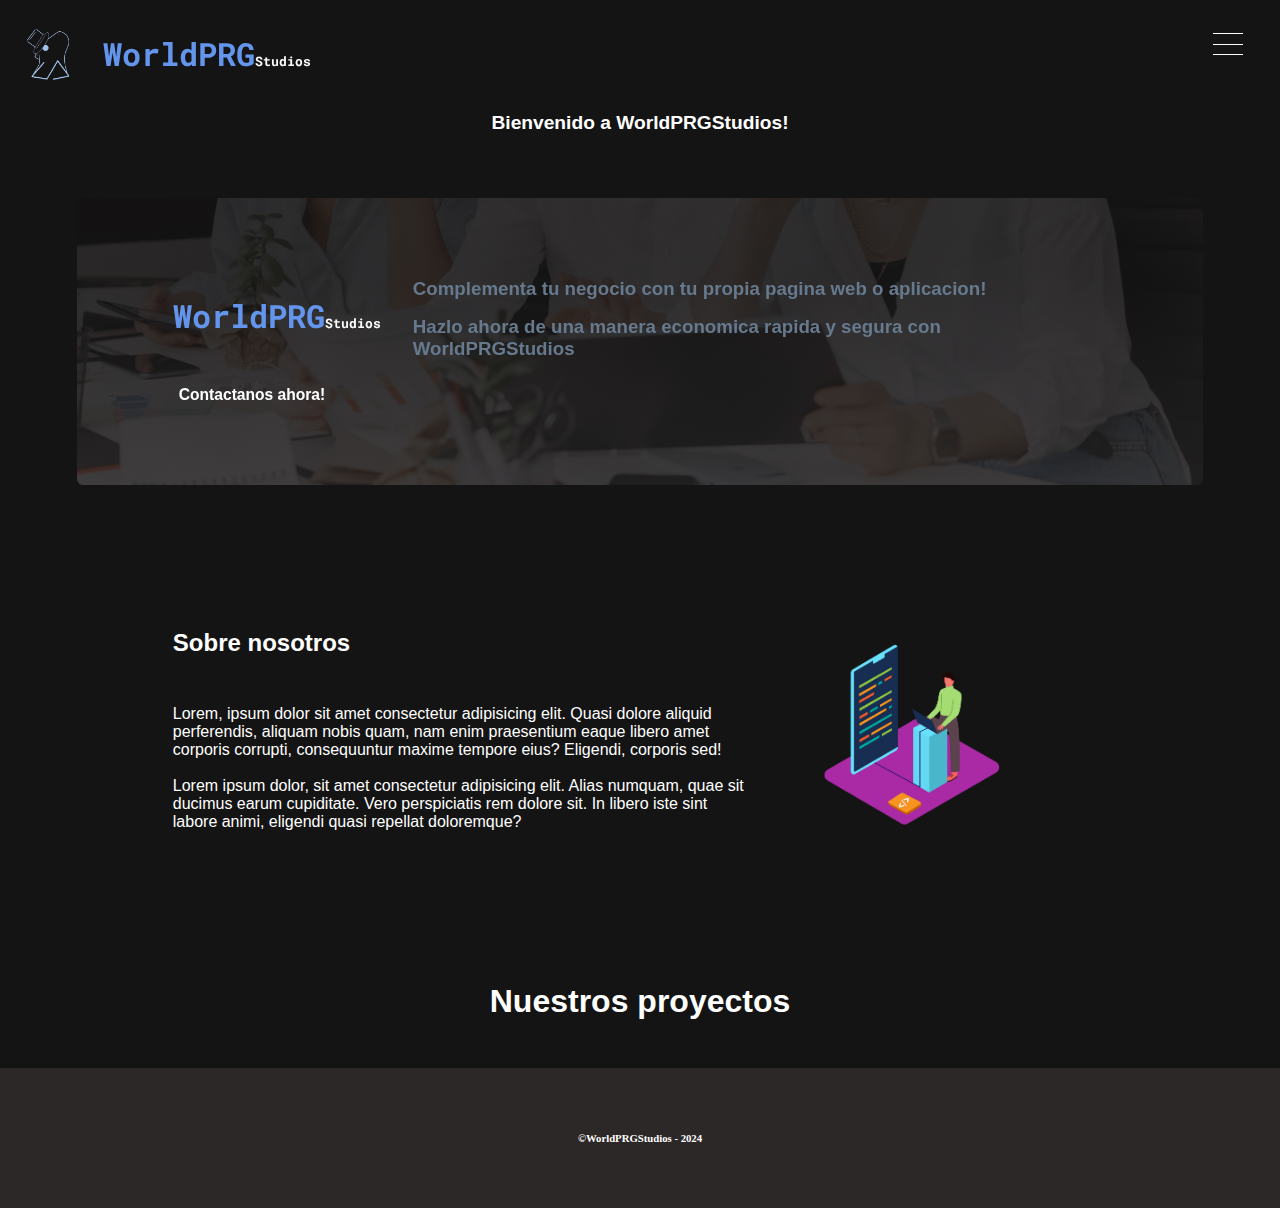
==== index.html @ b0576ff2 "Add files via upload" ====
<!DOCTYPE html>
<html lang="es">

<head>
    <meta charset="UTF-8">
    <meta name="viewport" content="width=device-width, initial-scale=1.0">
    <link href="Assets/Css/styles.css" rel="stylesheet" type="text/css">
    <link rel="preconnect" href="https://fonts.googleapis.com">
    <link rel="preconnect" href="https://fonts.gstatic.com" crossorigin>
    <link
        href="https://fonts.googleapis.com/css2?family=Catamaran:wght@300&family=IBM+Plex+Mono:ital,wght@1,200&family=Nosifer&family=Playpen+Sans:wght@300&family=Roboto+Mono:wght@100&family=Satisfy&display=swap"
        rel="stylesheet">
    <link href="Assets/Img/Logo.png" rel="icon">
    <title>WorldPRGStudios</title>
</head>

<body>
    <header id="principal-header">
        <div class="header-row">
            <img src="Assets/Img/Logo.png" id="IconCapi" alt="Capibara logo">
            <h1 class="Title">WorldPRG<span style="color: white; font-size: small;">Studios</span></h1>
            <button class="button-burger-container">
                <div class="button-burger"></div>
                <div class="button-burger"></div>
                <div class="button-burger"></div>
            </button>
        </div>
    </header>

    <main>
        <div class="general-container">
            <h1>Bienvenido a WorldPRGStudios!</h1>


        </div>
        <div class="interactive-container" id="pub-space-1">
            <div class="content-left">
                <h1 class="Title">WorldPRG<span style="color: white; font-size: small;">Studios</span></h1>

                <button>
                    <h3>Contactanos ahora!</h3>
                </button>
            </div>
            <div class="content-right">
                <h3>Complementa tu negocio con tu propia pagina web o aplicacion!</h3>

                <h3>Hazlo ahora de una manera economica rapida y segura con WorldPRGStudios</h3>
            </div>
        </div>

        <div class="interactive-container general-text">

            <div class="content-left">
                <h2>Sobre nosotros</h2>

                <p>Lorem, ipsum dolor sit amet consectetur adipisicing elit. Quasi dolore aliquid perferendis, aliquam
                    nobis
                    quam, nam enim praesentium eaque libero amet corporis corrupti, consequuntur maxime tempore eius?
                    Eligendi,
                    corporis sed!
                    <br><br>
                    Lorem ipsum dolor, sit amet consectetur adipisicing elit. Alias numquam, quae sit ducimus earum
                    cupiditate. Vero perspiciatis rem dolore sit. In libero iste sint labore animi, eligendi quasi
                    repellat doloremque?
                </p>
            </div>
            <div class="content-right">
                <img src=".//Assets/Img/Coder.png">
            </div>
        </div>
        <section class="proyect-section general-text">
            <h1>Nuestros proyectos</h1>

            <div class="general-media-container">
                <div class="media-container-row">
                    <div class="media-container"></div>
                    <div class="media-container"></div>
                </div>
            </div>
        </section>
    </main>

    <footer>
        <h6>&copy;WorldPRGStudios - 2024</h6>
    </footer>
<script src="Assets/js/main.js"></script>
</html>
---- Assets/Css/styles.css ----
*{
    box-sizing: border-box;
    margin:0;
}

@media (max-width:720px){

    #pub-space-1{
        flex-direction: column-reverse;
        max-height: 350px;
    }

    body{
        overflow-x: hidden;
        width: 100%;

        .interactive-container{
            width: 88%;
            padding:0;
            height: auto;
            display: flex;
            border-radius: 0.4rem;
            background-color: rgb(20, 20, 20);
            z-index: 15;
            align-items: start;
            flex-direction: column;
    
            .content-left{
                width:100%;
            }
            .content-right{
                font-size: 0.6rem;
                margin:0;
            }

        }
    }
    #principal-header{
        background-color: rgb(34, 32, 32);
        z-index:20;
        min-height: 6rem;
    }
}

body{
    background-color: rgb(20, 20, 20);
    
    .Title{
        margin-top: 1rem;
        color: cornflowerblue;
        font-family: 'Roboto Mono', monospace;

    }
    #principal-header{
        width: 100%;
        height: 3rem;
        display: flex;
        position: fixed;
        justify-content: space-between;
        padding:1rem;

        @media (width>720px ) and (width<1200px){
            z-index: 20;
            .header-row{
                .Title{
                    visibility: hidden;;
                }
            }
        }

        .header-row{
            display:flex;
            gap:1rem;
            width: 100%;

            .button-burger-container{
                display: flex;
                flex-direction: column;
                margin: auto;
                margin-right: 1rem;
                margin-top: 1rem;
                gap:0.6rem;
                width:40px;
                height:25px;
                background: none;
                border: none;
                align-items: center;
                .button-burger{
                    width: 30px;
                    height: 1px;
                    background-color: rgb(255, 255, 255);
                    transition: all  1s ;
                    position: relative;
                    padding: 0;
                    margin: 0;
                }
            }
            }

            img{
                width: auto;
                height: auto;
                @media (min-width:720px) {
                    
                }
                min-width:65px;
                min-height: 65px;

            }
        }

        main{

            justify-content: center;
            align-items: center;
            display: flex;
            flex-direction: column;
            gap:4rem;
            padding-top: 7rem;

            .general-text{
                color:white;
                font-family: "Barlow Semi Condensed", sans-serif;
            }
        
            .general-container{
                display: flex;
                flex-direction: column;
                width: 50%;
                justify-content: center;
                align-items: center;
                color:white;
                font-family: "Barlow Semi Condensed", sans-serif;
                gap:5rem;
                
                h1{
                    font-size: 1.2rem;
                }
            }
        
            #pub-space-1{
                background:linear-gradient(180deg, rgba(22,20,20,0.8757878151260504) 27%, rgba(37,34,34,0.861782212885154) 100%),url(../Img/Conceptual_image.jpg);
                background-size: cover;
                background-repeat: no-repeat;
                z-index:10 ;
            }
            .interactive-container{
                width: 88%;
                height: auto;
                display: flex;
                border-radius: 0.4rem;
                padding:5rem;
                background-color: rgb(20, 20, 20);
                z-index: 15;
        
                .content-right{
                    display: flex;
                    flex-direction: column;
                    gap:1rem;
                    width:auto;
                    @media (min-width:960px) {
                        padding-left: 2rem;
                    }
                    padding-left:auto;
        
                    button{
                        background: none;
                    }
        
                }
        
                .content-left{
                    align-items: start;
                    flex-direction: column;
                    gap: 3rem;
                    margin-left: 1rem;
                    display: flex;
                    width: auto;
        
                    button{
                        background: none;
                        border:none;
                        h3{
                            font-family: Arial, Helvetica, sans-serif;
                            color:white;
                        }
                    }
                }
        
                h3{
                    margin-right: 1rem;
                    color:rgb(102, 121, 141);
                    font-family: "Barlow Semi Condensed", sans-serif;
            
                }
            }

            img{
                width:auto;
                height: auto;
                max-width: 280px;
                max-height: 280px;
                margin-right: 4rem;
            }
        }
        footer{
            margin-top: 3rem;
            padding:4rem;
            align-items: center;
            display: flex;
            width: 100%;
            background-color: rgb(44, 40, 40);
            justify-content: center;
            color:white;
        }
    }
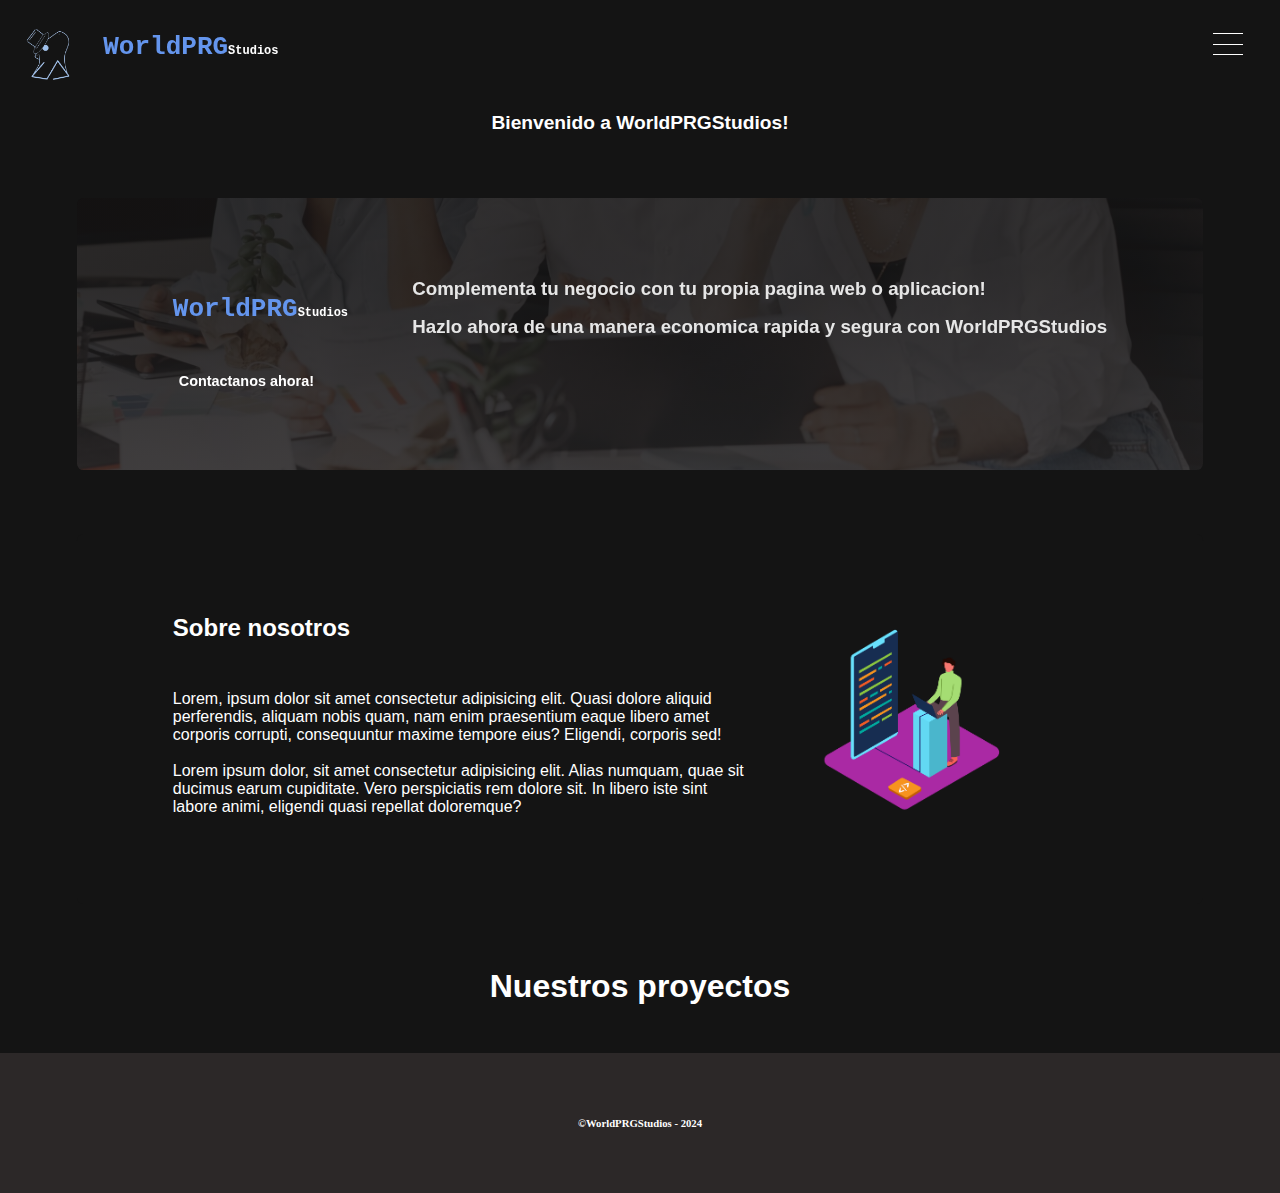
==== commit 967ee62e: "Add files via upload" ====
--- a/index.html
+++ b/index.html
@@ -38,7 +38,7 @@
                 <h1 class="Title">WorldPRG<span style="color: white; font-size: small;">Studios</span></h1>
 
                 <button>
-                    <h3>Contactanos ahora!</h3>
+                    <a class="hover-shadow">Contactanos ahora!</a>
                 </button>
             </div>
             <div class="content-right">
--- a/Assets/Css/styles.css
+++ b/Assets/Css/styles.css
@@ -1,7 +1,29 @@
 *{
     box-sizing: border-box;
     margin:0;
+    zoom: 0;
 }
+
+.hover-shadow{
+    
+        font-family: Arial, Helvetica, sans-serif;
+        color:white;
+        font-weight: 700;
+        font-size: 0.9rem;
+        transition: all 1s;
+    
+}
+.hover-shadow:hover{
+    transition:all 1s;
+    cursor: pointer;
+    background-color:rgba(54, 102, 214, 0.384);
+    border:none;
+    padding:0;
+    color:rgb(12, 155, 180);
+    box-shadow: 4px 5px 63px 29px rgba(54,101,214,0.6);
+    -webkit-box-shadow: 4px 5px 63px 29px rgba(54,101,214,0.6);
+    -moz-box-shadow: 4px 5px 63px 29px rgba(54,101,214,0.6);}
+
 
 @media (max-width:720px){
 
@@ -48,7 +70,7 @@
     .Title{
         margin-top: 1rem;
         color: cornflowerblue;
-        font-family: 'Roboto Mono', monospace;
+        font-family: monospace;
 
     }
     #principal-header{
@@ -162,6 +184,8 @@
                         padding-left: 2rem;
                     }
                     padding-left:auto;
+                    margin-left:3rem;
+                    margin-left:auto;
         
                     button{
                         background: none;
@@ -189,7 +213,7 @@
         
                 h3{
                     margin-right: 1rem;
-                    color:rgb(102, 121, 141);
+                    color:rgb(230, 230, 230);
                     font-family: "Barlow Semi Condensed", sans-serif;
             
                 }
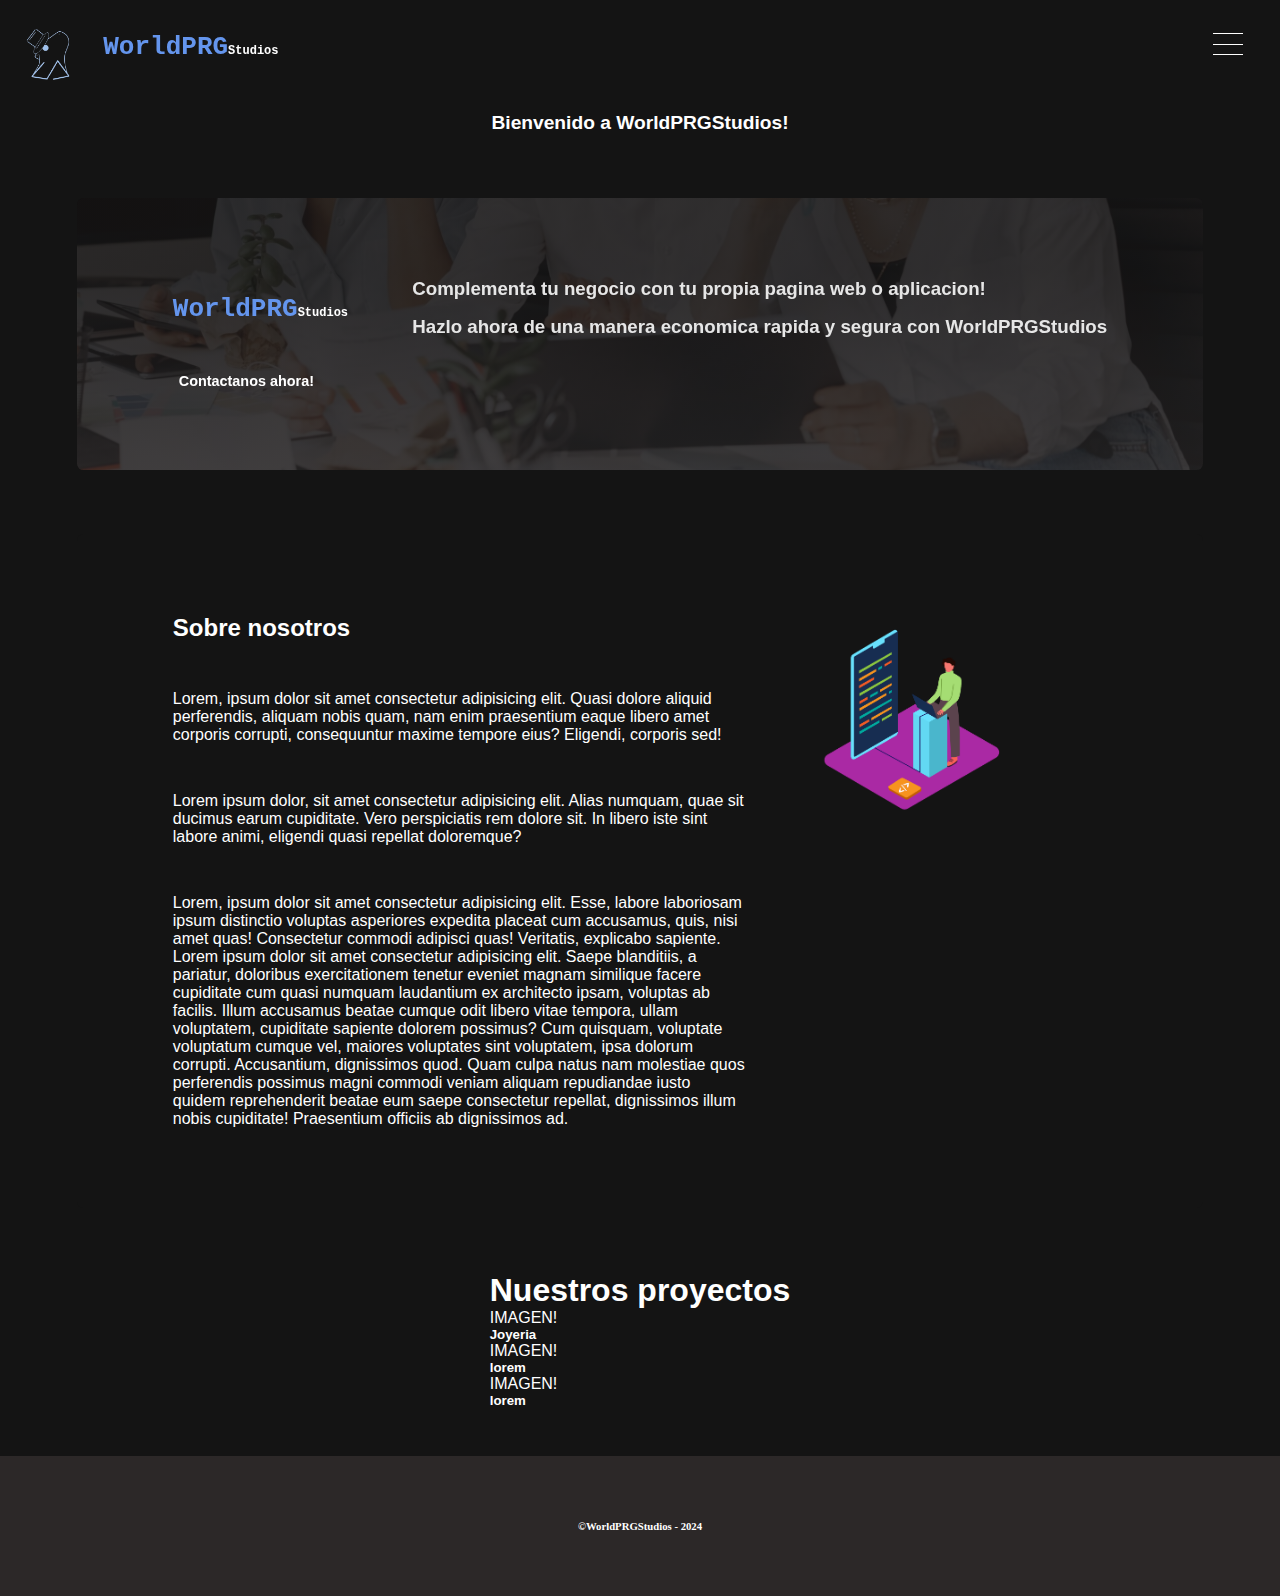
==== commit 9b7774ff: "Add files via upload" ====
--- a/index.html
+++ b/index.html
@@ -48,7 +48,7 @@
             </div>
         </div>
 
-        <div class="interactive-container general-text">
+        <div class="interactive-container general-text container-text-align">
 
             <div class="content-left">
                 <h2>Sobre nosotros</h2>
@@ -57,11 +57,26 @@
                     nobis
                     quam, nam enim praesentium eaque libero amet corporis corrupti, consequuntur maxime tempore eius?
                     Eligendi,
-                    corporis sed!
-                    <br><br>
-                    Lorem ipsum dolor, sit amet consectetur adipisicing elit. Alias numquam, quae sit ducimus earum
+                    corporis sed!</p>
+
+                <p>Lorem ipsum dolor, sit amet consectetur adipisicing elit. Alias numquam, quae sit ducimus earum
                     cupiditate. Vero perspiciatis rem dolore sit. In libero iste sint labore animi, eligendi quasi
                     repellat doloremque?
+                </p>
+
+                <p>
+                    Lorem, ipsum dolor sit amet consectetur adipisicing elit. Esse, labore laboriosam ipsum distinctio
+                    voluptas asperiores expedita placeat cum accusamus, quis, nisi amet quas! Consectetur commodi
+                    adipisci quas! Veritatis, explicabo sapiente.
+                    Lorem ipsum dolor sit amet consectetur adipisicing elit. Saepe blanditiis, a pariatur, doloribus
+                    exercitationem tenetur eveniet magnam similique facere cupiditate cum quasi numquam laudantium ex
+                    architecto ipsam, voluptas ab facilis.
+                    Illum accusamus beatae cumque odit libero vitae tempora, ullam voluptatem, cupiditate sapiente
+                    dolorem possimus? Cum quisquam, voluptate voluptatum cumque vel, maiores voluptates sint voluptatem,
+                    ipsa dolorum corrupti. Accusantium, dignissimos quod.
+                    Quam culpa natus nam molestiae quos perferendis possimus magni commodi veniam aliquam repudiandae
+                    iusto quidem reprehenderit beatae eum saepe consectetur repellat, dignissimos illum nobis
+                    cupiditate! Praesentium officiis ab dignissimos ad.
                 </p>
             </div>
             <div class="content-right">
@@ -73,15 +88,25 @@
 
             <div class="general-media-container">
                 <div class="media-container-row">
-                    <div class="media-container"></div>
-                    <div class="media-container"></div>
+                    <div class="media-container">
+                        IMAGEN!
+                        <h5>Joyeria</h5>
+                    </div>
+                    <div class="media-container">
+                        IMAGEN!
+                        <h5>lorem</h5>
+                    </div>
+                    <div class="media-container">
+                        IMAGEN!
+                        <h5>lorem</h5>
+                    </div>
                 </div>
-            </div>
         </section>
     </main>
 
     <footer>
         <h6>&copy;WorldPRGStudios - 2024</h6>
     </footer>
-<script src="Assets/js/main.js"></script>
+    <script src="Assets/js/main.js"></script>
+
 </html>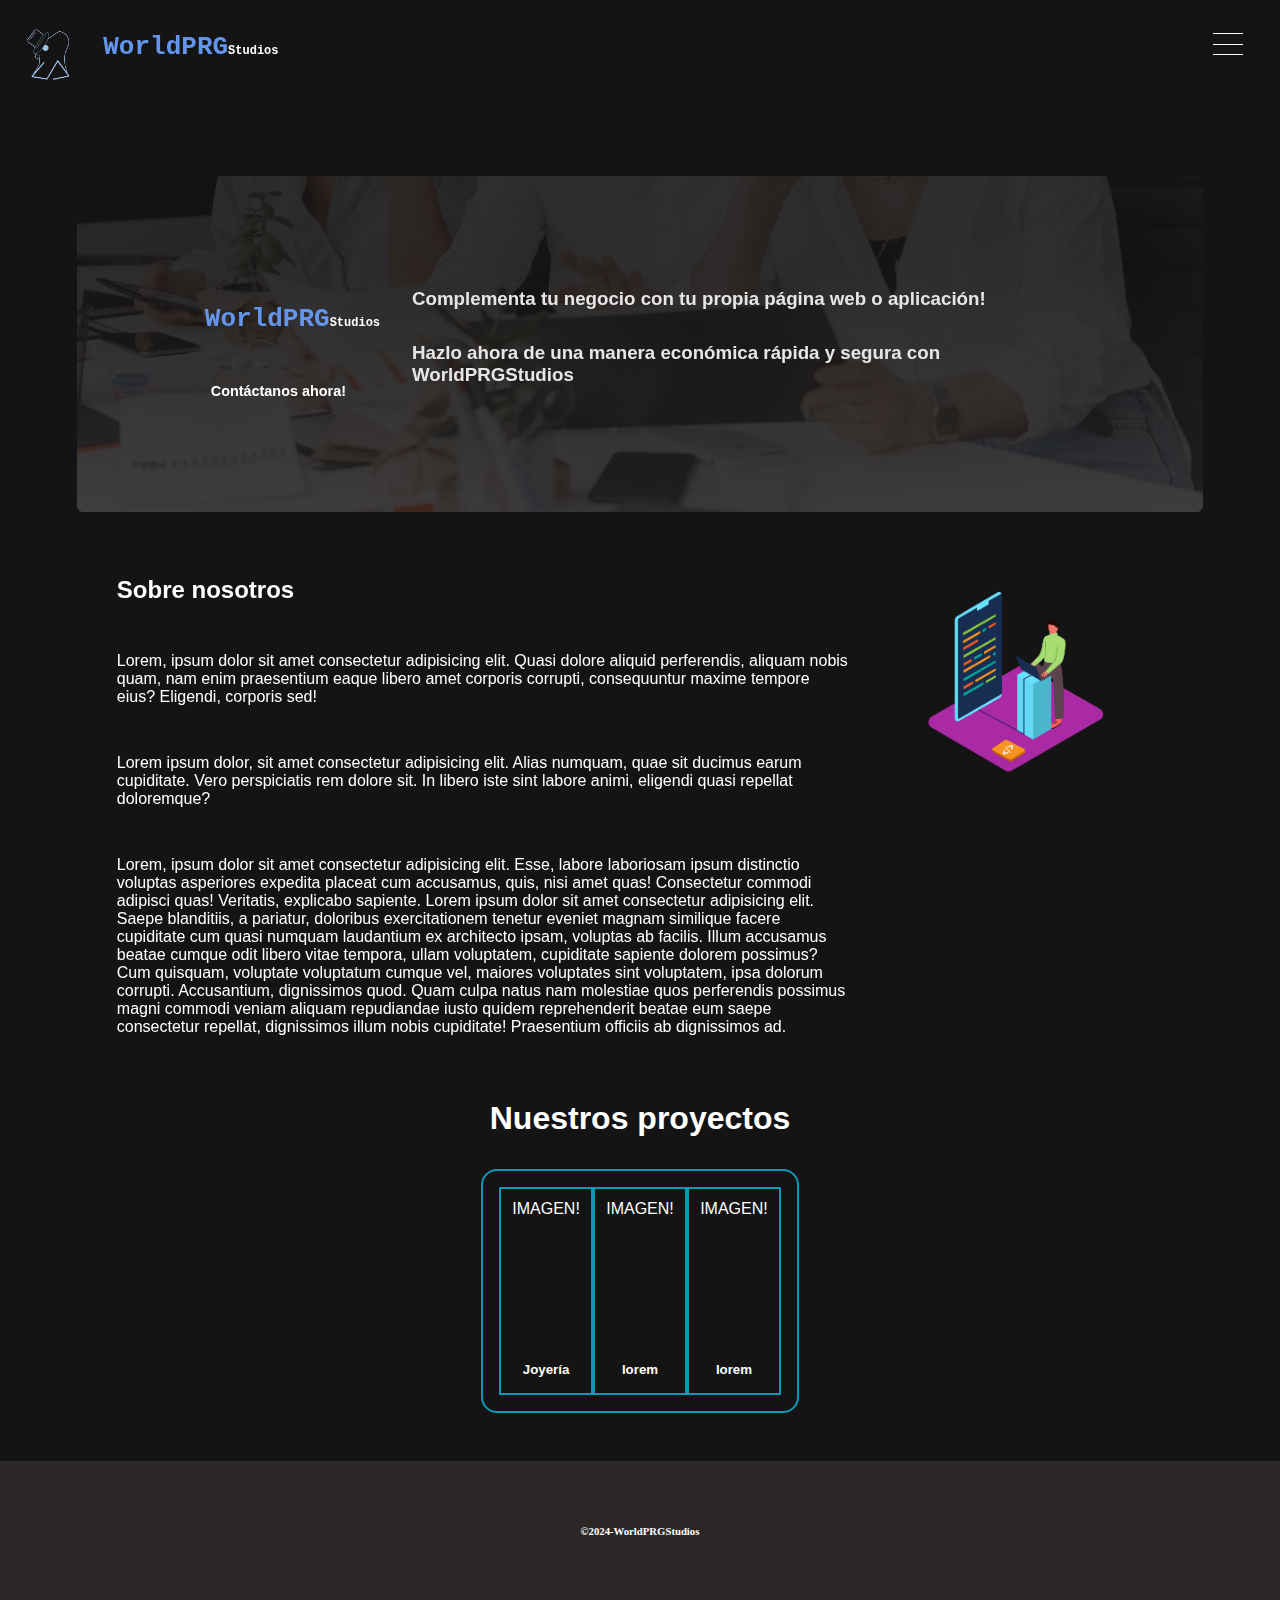
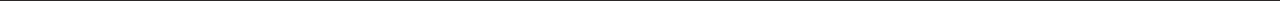
==== commit 3db293e5: "Add files via upload" ====
--- a/index.html
+++ b/index.html
@@ -29,8 +29,6 @@
 
     <main>
         <div class="general-container">
-            <h1>Bienvenido a WorldPRGStudios!</h1>
-
 
         </div>
         <div class="interactive-container" id="pub-space-1">
@@ -38,13 +36,14 @@
                 <h1 class="Title">WorldPRG<span style="color: white; font-size: small;">Studios</span></h1>
 
                 <button>
-                    <a class="hover-shadow">Contactanos ahora!</a>
+                    <a class="hover-shadow">Contáctanos ahora!</a>
                 </button>
             </div>
             <div class="content-right">
-                <h3>Complementa tu negocio con tu propia pagina web o aplicacion!</h3>
-
-                <h3>Hazlo ahora de una manera economica rapida y segura con WorldPRGStudios</h3>
+                <h3>Complementa tu negocio con tu propia página web o aplicación!</h3>
+                    <div class="minipage-container">
+                    </div>
+                <h3>Hazlo ahora de una manera económica rápida y segura con WorldPRGStudios</h3>
             </div>
         </div>
 
@@ -90,7 +89,7 @@
                 <div class="media-container-row">
                     <div class="media-container">
                         IMAGEN!
-                        <h5>Joyeria</h5>
+                        <h5>Joyería</h5>
                     </div>
                     <div class="media-container">
                         IMAGEN!
@@ -105,7 +104,7 @@
     </main>
 
     <footer>
-        <h6>&copy;WorldPRGStudios - 2024</h6>
+        <h6>&copy;2024-WorldPRGStudios</h6>
     </footer>
     <script src="Assets/js/main.js"></script>
 
--- a/Assets/Css/styles.css
+++ b/Assets/Css/styles.css
@@ -27,9 +27,12 @@
 
 @media (max-width:720px){
 
+    *{
+        overflow-x: hidden;
+    }
     #pub-space-1{
         flex-direction: column-reverse;
-        max-height: 350px;
+        max-height: 700pxpx;
     }
 
     body{
@@ -37,30 +40,56 @@
         width: 100%;
 
         .interactive-container{
-            width: 88%;
+            flex-direction: column;
+            width: auto;
             padding:0;
             height: auto;
             display: flex;
             border-radius: 0.4rem;
             background-color: rgb(20, 20, 20);
             z-index: 15;
-            align-items: start;
-            flex-direction: column;
-    
+            align-items: center;
+            justify-content: center;
+
             .content-left{
                 width:100%;
+                height: auto;
+                padding:0;
+                justify-content: center;
+                align-items: center;
+                .Title,button{
+                    justify-content: center;
+                }
+                gap:0;
+                
             }
             .content-right{
-                font-size: 0.6rem;
+                font-size: 0.8rem;
                 margin:0;
-            }
-
-        }
+                gap:0;
+                height: auto;
+                overflow: hidden;
+                padding:0;
+                display: flex;
+                h3{
+                    overflow: hidden;
+                    font-size: 1rem;
+                }
+            }
+
+        }
+    main{
+        width: 80%;
+    }
     }
     #principal-header{
         background-color: rgb(34, 32, 32);
         z-index:20;
         min-height: 6rem;
+        overflow-x: hidden;
+    }
+    .header-row{
+        overflow: hidden;
     }
 }
 
@@ -117,14 +146,18 @@
                     margin: 0;
                 }
             }
+            .button-burger-container:hover{
+                cursor: pointer;
+                .button-burger{
+                    transition: 0.8 s all;
+                    background-color:rgb(12, 155, 180);
+                }
+            }
             }
 
             img{
                 width: auto;
                 height: auto;
-                @media (min-width:720px) {
-                    
-                }
                 min-width:65px;
                 min-height: 65px;
 
@@ -139,10 +172,16 @@
             flex-direction: column;
             gap:4rem;
             padding-top: 7rem;
+            width: 100%;
 
             .general-text{
                 color:white;
                 font-family: "Barlow Semi Condensed", sans-serif;
+
+            }
+
+            .container-text-align{
+                margin-left: 3rem;
             }
         
             .general-container{
@@ -165,13 +204,14 @@
                 background-size: cover;
                 background-repeat: no-repeat;
                 z-index:10 ;
+                padding:7rem;
             }
             .interactive-container{
-                width: 88%;
+                max-width: 88%;
+                width: auto;
                 height: auto;
                 display: flex;
                 border-radius: 0.4rem;
-                padding:5rem;
                 background-color: rgb(20, 20, 20);
                 z-index: 15;
         
@@ -184,7 +224,6 @@
                         padding-left: 2rem;
                     }
                     padding-left:auto;
-                    margin-left:3rem;
                     margin-left:auto;
         
                     button{
@@ -225,6 +264,36 @@
                 max-width: 280px;
                 max-height: 280px;
                 margin-right: 4rem;
+            }
+            .proyect-section{
+                width: 100%;
+                background-color: rgb(20, 20, 20);
+                justify-content: center;
+                align-items: center;
+                display: flex;
+                flex-direction: column;
+                gap:2rem;
+
+                .general-media-container{
+                    border:solid rgb(12, 155, 180) 2px;
+                    border-radius: 1rem;
+                    display: flex;
+
+                    .media-container-row{
+                        display: flex;
+                        justify-content: space-between;
+                        margin:1rem;
+                        .media-container{
+                            border:solid rgb(12, 155, 180) 2px;
+                            padding:0.7rem;
+                            display: flex;
+                            flex-direction: column;
+                            align-items: center;
+                            gap:9rem;
+                            padding-bottom: 1rem;
+                        }
+                    }
+                }
             }
         }
         footer{
